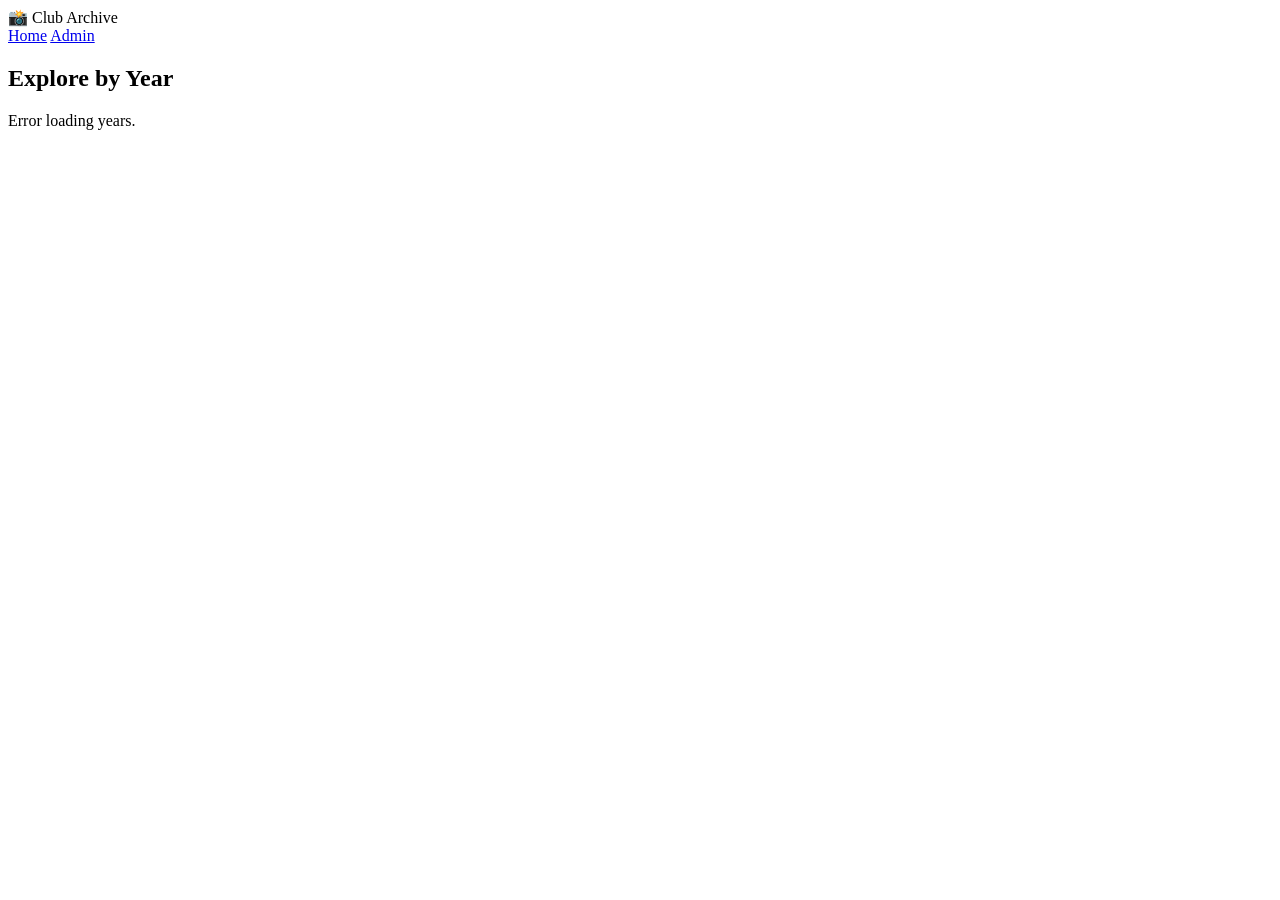
==== index.html @ 99a07da6 "Update index.html" ====
<!DOCTYPE html>
<html lang="en">
<head>
    <meta charset="UTF-8">
    <meta name="viewport" content="width=device-width, initial-scale=1.0">
    <title>Club Media Archive</title>
    <link rel="stylesheet" href="css/styles.css">
</head>
<body>
    <header class="black-header">
        <div class="container">
            <div class="brand">📸 Club Archive</div>
            <div class="nav-links">
                <a href="index.html">Home</a>
                <a href="admin/login.html">Admin</a>
            </div>
        </div>
    </header>
    <main class="container">
        <h2>Explore by Year</h2>
        <div class="year-grid" id="year-grid"></div>
    </main>
    <script type="module" src="js/gallery.js"></script>
</body>
</html>
---- css/styles.css ----

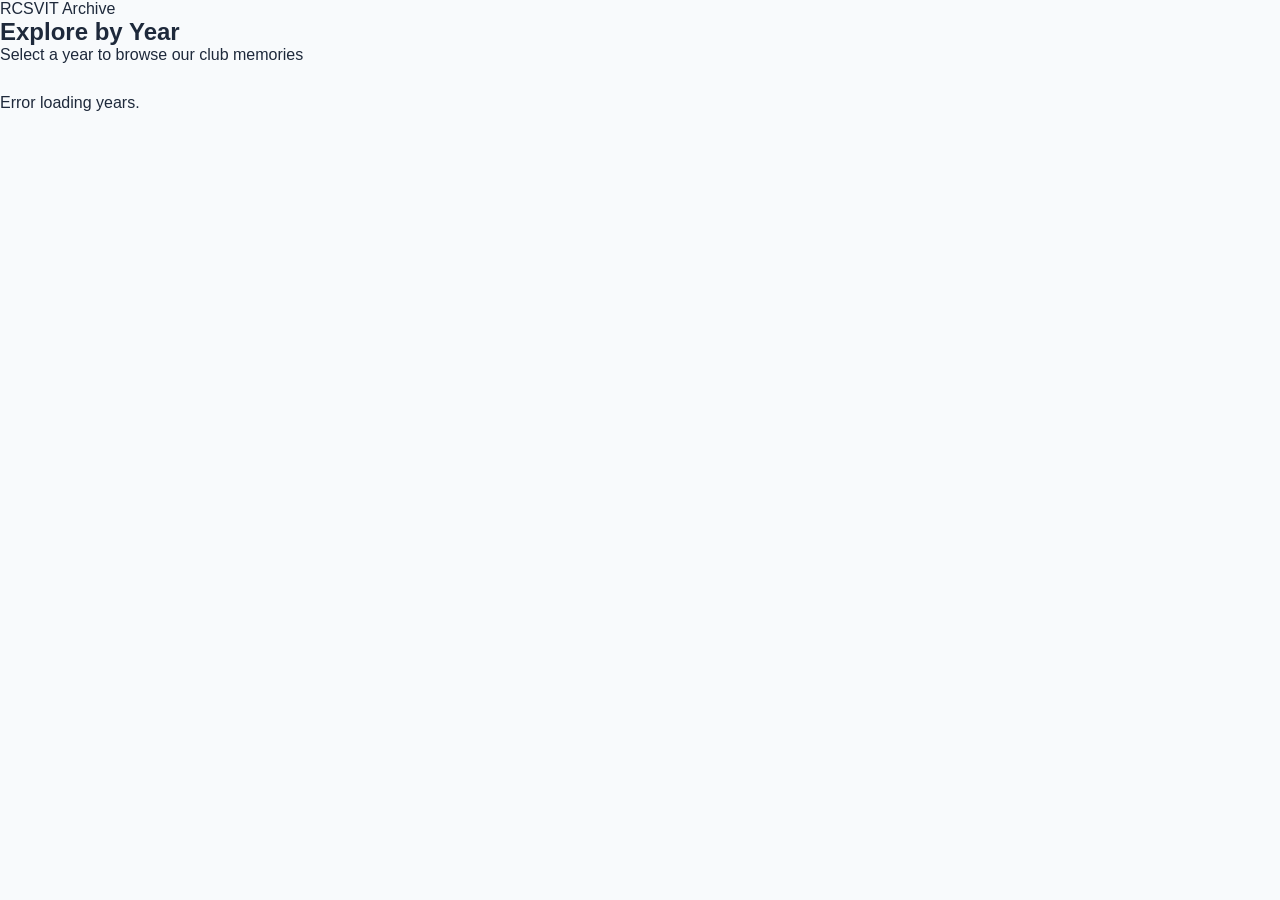
==== commit 4476c91e: "Update index.html" ====
--- a/index.html
+++ b/index.html
@@ -3,23 +3,28 @@
 <head>
     <meta charset="UTF-8">
     <meta name="viewport" content="width=device-width, initial-scale=1.0">
-    <title>Club Media Archive</title>
+    <title>RCSVIT Media Archive</title>
     <link rel="stylesheet" href="css/styles.css">
 </head>
 <body>
-    <header class="black-header">
-        <div class="container">
-            <div class="brand">📸 Club Archive</div>
-            <div class="nav-links">
-                <a href="index.html">Home</a>
-                <a href="admin/login.html">Admin</a>
-            </div>
+
+    <!-- Same black header as all other pages -->
+    <header class="site-header">
+        <span class="site-title">RCSVIT Archive</span>
+    </header>
+
+    <main class="main-container">
+        <section class="page-header">
+            <h1 class="page-title">Explore by Year</h1>
+            <p class="page-subtitle">Select a year to browse our club memories</p>
+        </section>
+
+        <!-- This is where the JavaScript injects the year cards -->
+        <div id="year-grid" class="gallery-grid">
+            <p>Loading years…</p>
         </div>
-    </header>
-    <main class="container">
-        <h2>Explore by Year</h2>
-        <div class="year-grid" id="year-grid"></div>
     </main>
+
     <script type="module" src="js/gallery.js"></script>
 </body>
 </html>
--- a/css/styles.css
+++ b/css/styles.css
@@ -1 +1,249 @@
-
+* { box-sizing: border-box; margin: 0; padding: 0; }
+body {
+    font-family: Arial, Helvetica, sans-serif;
+    background: #f8fafc;
+    color: #1e293b;
+}
+
+/* Black Header */
+.black-header {
+    background: #000000;
+    color: white;
+    padding: 20px 0;
+    margin-bottom: 40px;
+}
+.black-header .container {
+    display: flex;
+    justify-content: space-between;
+    align-items: center;
+}
+.black-header a {
+    color: white;
+    text-decoration: none;
+}
+.black-header .brand { font-size: 1.5rem; font-weight: bold; }
+.black-header .nav-links a {
+    margin-left: 20px;
+    font-size: 0.9rem;
+    opacity: 0.8;
+}
+.black-header .nav-links a:hover { opacity: 1; }
+
+.container { max-width: 1200px; margin: 0 auto; padding: 0 20px; }
+
+/* Year Cards */
+.year-grid {
+    display: grid;
+    grid-template-columns: repeat(auto-fill, minmax(220px, 1fr));
+    gap: 24px;
+    margin-top: 30px;
+}
+.year-card {
+    background: white;
+    border: 1px solid #e2e8f0;
+    border-radius: 12px;
+    padding: 24px;
+    text-align: center;
+    box-shadow: 0 2px 8px rgba(0,0,0,0.04);
+    transition: transform 0.2s, box-shadow 0.2s;
+    cursor: pointer;
+    text-decoration: none;
+    color: inherit;
+}
+.year-card:hover {
+    transform: translateY(-4px);
+    box-shadow: 0 8px 24px rgba(0,0,0,0.08);
+}
+.year-card .year-number { font-size: 2.2rem; font-weight: bold; }
+.year-card .president { color: #64748b; font-size: 0.9rem; margin-top: 8px; }
+.year-card .media-count {
+    display: inline-block;
+    background: #f1f5f9;
+    padding: 4px 14px;
+    border-radius: 40px;
+    font-size: 0.8rem;
+    margin-top: 12px;
+}
+
+/* Gallery Grid 4/2/1 */
+.gallery-grid {
+    display: grid;
+    grid-template-columns: repeat(4, 1fr);
+    gap: 20px;
+    margin-top: 30px;
+}
+@media (max-width: 992px) { .gallery-grid { grid-template-columns: repeat(2, 1fr); } }
+@media (max-width: 600px) { .gallery-grid { grid-template-columns: 1fr; } }
+
+.media-card {
+    background: white;
+    border: 1px solid #e2e8f0;
+    border-radius: 12px;
+    overflow: hidden;
+    box-shadow: 0 2px 8px rgba(0,0,0,0.04);
+    transition: transform 0.2s;
+    cursor: pointer;
+}
+.media-card:hover { transform: translateY(-4px); }
+.media-card .thumbnail {
+    width: 100%;
+    aspect-ratio: 1 / 1;
+    background: #e2e8f0;
+    display: flex;
+    align-items: center;
+    justify-content: center;
+}
+.media-card .thumbnail img, .media-card .thumbnail video {
+    width: 100%;
+    height: 100%;
+    object-fit: cover;
+}
+.media-card .info { padding: 12px 16px; }
+.media-card .title { font-weight: 600; font-size: 0.95rem; }
+.media-card .meta { font-size: 0.8rem; color: #64748b; margin-top: 4px; }
+
+/* Detail Page */
+.detail-wrapper {
+    max-width: 900px;
+    margin: 0 auto;
+    background: white;
+    border: 1px solid #e2e8f0;
+    border-radius: 16px;
+    padding: 30px;
+    box-shadow: 0 4px 16px rgba(0,0,0,0.04);
+}
+.detail-wrapper .media-display {
+    width: 100%;
+    max-height: 70vh;
+    object-fit: contain;
+    border-radius: 12px;
+    background: #0f172a;
+    margin: 16px 0;
+}
+.detail-meta {
+    display: grid;
+    grid-template-columns: 1fr 1fr;
+    gap: 8px 24px;
+    background: #f8fafc;
+    padding: 16px;
+    border-radius: 12px;
+    margin: 16px 0;
+}
+.detail-meta .label { font-weight: bold; color: #475569; }
+.detail-actions {
+    display: flex;
+    gap: 12px;
+    flex-wrap: wrap;
+    margin: 20px 0;
+}
+.btn {
+    padding: 8px 20px;
+    border: none;
+    border-radius: 40px;
+    font-weight: 600;
+    font-size: 0.9rem;
+    background: #f1f5f9;
+    color: #1e293b;
+    cursor: pointer;
+    transition: 0.2s;
+    display: inline-flex;
+    align-items: center;
+    gap: 6px;
+}
+.btn-primary { background: #000; color: white; }
+.btn-primary:hover { background: #1a1a1a; }
+.btn-outline { border: 1px solid #e2e8f0; background: transparent; }
+.btn-outline:hover { background: #f8fafc; }
+.btn-danger { background: #ef4444; color: white; }
+
+.related-grid {
+    display: grid;
+    grid-template-columns: repeat(auto-fill, minmax(150px, 1fr));
+    gap: 16px;
+    margin-top: 16px;
+}
+
+/* Admin Login */
+.login-box {
+    max-width: 400px;
+    margin: 60px auto;
+    background: white;
+    border: 1px solid #e2e8f0;
+    border-radius: 16px;
+    padding: 40px;
+    box-shadow: 0 4px 16px rgba(0,0,0,0.04);
+}
+.form-group { margin-bottom: 18px; }
+.form-group label { display: block; font-weight: 600; margin-bottom: 4px; }
+.form-group input, .form-group select, .form-group textarea {
+    width: 100%;
+    padding: 10px 14px;
+    border: 1px solid #e2e8f0;
+    border-radius: 10px;
+    font-size: 1rem;
+    font-family: Arial, sans-serif;
+}
+.form-group input:focus {
+    outline: none;
+    border-color: #000;
+}
+
+/* Admin Dashboard */
+.stats-grid {
+    display: grid;
+    grid-template-columns: repeat(auto-fit, minmax(160px, 1fr));
+    gap: 16px;
+    margin: 30px 0;
+}
+.stat-card {
+    background: white;
+    border: 1px solid #e2e8f0;
+    border-radius: 12px;
+    padding: 20px;
+}
+.stat-card .number { font-size: 2rem; font-weight: bold; }
+.stat-card .label { color: #64748b; font-size: 0.8rem; text-transform: uppercase; letter-spacing: 0.5px; }
+
+.table-wrap {
+    background: white;
+    border: 1px solid #e2e8f0;
+    border-radius: 12px;
+    padding: 16px;
+    overflow-x: auto;
+    margin: 20px 0;
+}
+table { width: 100%; border-collapse: collapse; }
+th, td { padding: 10px 14px; text-align: left; border-bottom: 1px solid #f1f5f9; }
+th { background: #f8fafc; font-weight: 600; }
+
+.admin-header {
+    display: flex;
+    justify-content: space-between;
+    align-items: center;
+    flex-wrap: wrap;
+    gap: 16px;
+    margin-bottom: 20px;
+}
+
+/* Modals */
+.modal-overlay {
+    display: none;
+    position: fixed;
+    top: 0; left: 0;
+    width: 100%; height: 100%;
+    background: rgba(0,0,0,0.3);
+    align-items: center;
+    justify-content: center;
+    z-index: 999;
+}
+.modal-overlay.active { display: flex; }
+.modal-box {
+    background: white;
+    padding: 30px;
+    border-radius: 16px;
+    max-width: 500px;
+    width: 90%;
+    max-height: 90vh;
+    overflow-y: auto;
+    border: 1px solid #e2e8f0;
+}
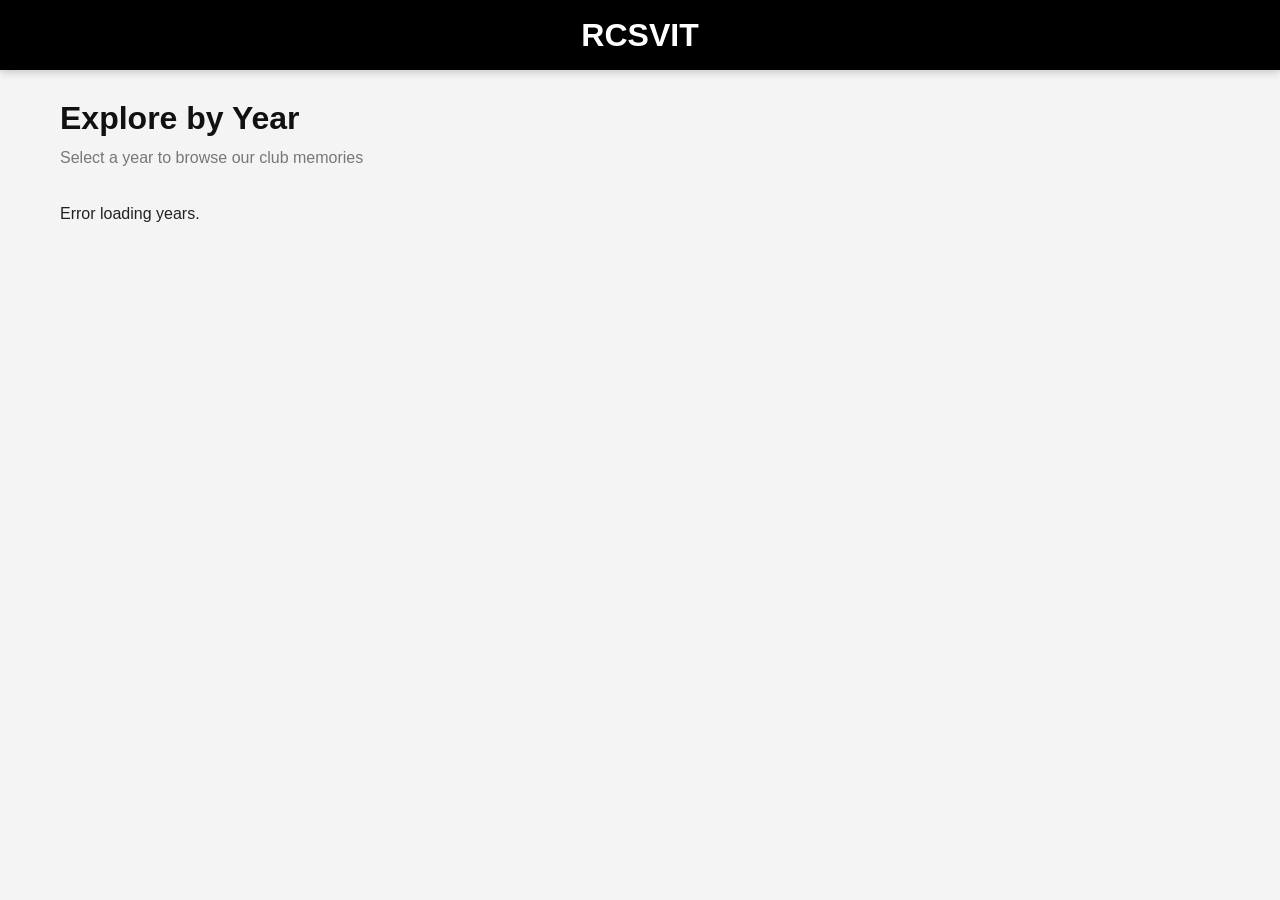
==== commit bedfcb98: "Update index.html" ====
--- a/index.html
+++ b/index.html
@@ -3,28 +3,22 @@
 <head>
     <meta charset="UTF-8">
     <meta name="viewport" content="width=device-width, initial-scale=1.0">
-    <title>RCSVIT Media Archive</title>
+    <title>RCSVIT Cloud </title>
     <link rel="stylesheet" href="css/styles.css">
 </head>
 <body>
-
-    <!-- Same black header as all other pages -->
     <header class="site-header">
-        <span class="site-title">RCSVIT Archive</span>
+        <span class="site-title">RCSVIT </span>
     </header>
-
     <main class="main-container">
         <section class="page-header">
             <h1 class="page-title">Explore by Year</h1>
             <p class="page-subtitle">Select a year to browse our club memories</p>
         </section>
-
-        <!-- This is where the JavaScript injects the year cards -->
         <div id="year-grid" class="gallery-grid">
             <p>Loading years…</p>
         </div>
     </main>
-
     <script type="module" src="js/gallery.js"></script>
 </body>
 </html>
--- a/css/styles.css
+++ b/css/styles.css
@@ -1,161 +1,316 @@
-* { box-sizing: border-box; margin: 0; padding: 0; }
+/* =============================================
+   RCSVIT MEDIA ARCHIVE – NOVICHOK STYLE
+   (matches all public & admin pages)
+   ============================================= */
+
+* {
+    margin: 0;
+    padding: 0;
+    box-sizing: border-box;
+}
+
 body {
     font-family: Arial, Helvetica, sans-serif;
-    background: #f8fafc;
-    color: #1e293b;
-}
-
-/* Black Header */
-.black-header {
-    background: #000000;
-    color: white;
-    padding: 20px 0;
-    margin-bottom: 40px;
+    background: #f4f4f4;
+    color: #222;
+    line-height: 1.5;
+}
+
+/* ---------- HEADER (same black bar for every page) ---------- */
+.site-header, .black-header {
+    background: #000;
+    height: 70px;
+    display: flex;
+    align-items: center;
+    justify-content: center;
+    box-shadow: 0 2px 8px rgba(0,0,0,0.2);
+    position: sticky;
+    top: 0;
+    z-index: 1000;
+}
+.site-title, .black-header .brand {
+    color: #fff;
+    font-size: 32px;
+    font-weight: bold;
+    text-decoration: none;
 }
 .black-header .container {
     display: flex;
     justify-content: space-between;
     align-items: center;
-}
-.black-header a {
-    color: white;
-    text-decoration: none;
-}
-.black-header .brand { font-size: 1.5rem; font-weight: bold; }
+    width: 100%;
+    max-width: 1200px;
+    padding: 0 20px;
+}
 .black-header .nav-links a {
+    color: #fff;
     margin-left: 20px;
     font-size: 0.9rem;
+    text-decoration: none;
     opacity: 0.8;
 }
 .black-header .nav-links a:hover { opacity: 1; }
 
-.container { max-width: 1200px; margin: 0 auto; padding: 0 20px; }
-
-/* Year Cards */
-.year-grid {
-    display: grid;
-    grid-template-columns: repeat(auto-fill, minmax(220px, 1fr));
-    gap: 24px;
-    margin-top: 30px;
-}
-.year-card {
-    background: white;
-    border: 1px solid #e2e8f0;
-    border-radius: 12px;
-    padding: 24px;
-    text-align: center;
-    box-shadow: 0 2px 8px rgba(0,0,0,0.04);
-    transition: transform 0.2s, box-shadow 0.2s;
-    cursor: pointer;
-    text-decoration: none;
-    color: inherit;
-}
-.year-card:hover {
-    transform: translateY(-4px);
-    box-shadow: 0 8px 24px rgba(0,0,0,0.08);
-}
-.year-card .year-number { font-size: 2.2rem; font-weight: bold; }
-.year-card .president { color: #64748b; font-size: 0.9rem; margin-top: 8px; }
-.year-card .media-count {
-    display: inline-block;
-    background: #f1f5f9;
-    padding: 4px 14px;
-    border-radius: 40px;
-    font-size: 0.8rem;
-    margin-top: 12px;
-}
-
-/* Gallery Grid 4/2/1 */
-.gallery-grid {
+/* ---------- MAIN CONTAINER ---------- */
+.main-container, .container {
+    max-width: 1200px;
+    margin: 0 auto;
+    padding: 24px 20px 48px;
+}
+
+/* ---------- BACK BUTTON ---------- */
+.back-btn {
+    display: inline-flex;
+    align-items: center;
+    gap: 4px;
+    font-size: 0.95rem;
+    font-weight: 500;
+    color: #333;
+    padding: 8px 14px;
+    border-radius: 8px;
+    background: #fff;
+    border: 1px solid #d9d9d9;
+    text-decoration: none;
+    margin-bottom: 20px;
+    transition: 0.2s;
+}
+.back-btn:hover {
+    background: #f0f0f0;
+    box-shadow: 0 2px 8px rgba(0,0,0,0.08);
+    transform: translateX(-3px);
+}
+
+/* ---------- PAGE HEADER (title area) ---------- */
+.page-header {
+    margin-bottom: 32px;
+}
+.page-title {
+    font-size: 2rem;
+    font-weight: 700;
+    color: #111;
+}
+.page-subtitle {
+    font-size: 1rem;
+    color: #777;
+    margin-top: 4px;
+}
+
+/* ---------- GALLERY GRID (4/2/1 columns) ---------- */
+.gallery-grid, .year-grid {
     display: grid;
     grid-template-columns: repeat(4, 1fr);
     gap: 20px;
-    margin-top: 30px;
-}
-@media (max-width: 992px) { .gallery-grid { grid-template-columns: repeat(2, 1fr); } }
-@media (max-width: 600px) { .gallery-grid { grid-template-columns: 1fr; } }
-
-.media-card {
-    background: white;
-    border: 1px solid #e2e8f0;
+    margin-top: 20px;
+}
+
+/* Year cards and media cards inherit the same card style */
+.gallery-card, .year-card, .media-card {
+    background: #fff;
+    border: 1px solid #d9d9d9;
     border-radius: 12px;
     overflow: hidden;
-    box-shadow: 0 2px 8px rgba(0,0,0,0.04);
-    transition: transform 0.2s;
+    box-shadow: 0 2px 8px rgba(0,0,0,0.08);
+    transition: transform 0.3s, box-shadow 0.3s;
     cursor: pointer;
-}
-.media-card:hover { transform: translateY(-4px); }
-.media-card .thumbnail {
-    width: 100%;
-    aspect-ratio: 1 / 1;
-    background: #e2e8f0;
+    text-decoration: none;
+    color: inherit;
+    display: block;  /* for <a> elements */
+}
+.gallery-card:hover, .year-card:hover, .media-card:hover {
+    transform: translateY(-5px);
+    box-shadow: 0 10px 28px rgba(0,0,0,0.18);
+}
+
+/* Card link wrapper */
+.card-link {
+    display: block;
+    text-decoration: none;
+    color: inherit;
+}
+
+/* Image wrapper – 3:2 aspect ratio */
+.card-img-wrap, .thumbnail {
+    width: 100%;
+    aspect-ratio: 3 / 2;
+    overflow: hidden;
+    background: #e8e8e8;
+    position: relative;
+}
+.card-img, .thumbnail img, .thumbnail video {
+    width: 100%;
+    height: 100%;
+    object-fit: cover;
+    transition: transform 0.3s;
+}
+.gallery-card:hover .card-img, .media-card:hover .thumbnail img,
+.media-card:hover .thumbnail video {
+    transform: scale(1.04);
+}
+
+.card-body, .info {
+    padding: 14px 16px 16px;
+}
+.card-title, .title {
+    font-size: 1rem;
+    font-weight: 600;
+    color: #111;
+    white-space: nowrap;
+    overflow: hidden;
+    text-overflow: ellipsis;
+}
+.card-sub, .meta {
+    font-size: 0.85rem;
+    color: #555;
+    white-space: nowrap;
+    overflow: hidden;
+    text-overflow: ellipsis;
+}
+
+/* Year card specific */
+.year-card .year-number {
+    font-size: 2.2rem;
+    font-weight: bold;
+    text-align: center;
+    padding: 20px 0 10px;
+}
+.year-card .president, .year-card .media-count {
+    text-align: center;
+    color: #777;
+    font-size: 0.9rem;
+}
+
+/* ---------- IMAGE DETAIL PAGE ---------- */
+.image-detail, .detail-wrapper {
+    background: #fff;
+    border: 1px solid #d9d9d9;
+    border-radius: 12px;
+    padding: 24px;
+    box-shadow: 0 2px 10px rgba(0,0,0,0.08);
+    margin-bottom: 40px;
+}
+.detail-img-wrap {
+    width: 100%;
+    border-radius: 10px;
+    overflow: hidden;
+    background: #e8e8e8;
+    margin-bottom: 20px;
+}
+.detail-img, .media-display {
+    width: 100%;
+    height: auto;
+    display: block;
+    object-fit: contain;
+    max-height: 560px;
+    background: #fafafa;
+}
+.detail-title {
+    font-size: 1.6rem;
+    font-weight: 700;
+    color: #111;
+    margin-bottom: 10px;
+}
+.detail-desc {
+    font-size: 0.95rem;
+    color: #444;
+    line-height: 1.7;
+    margin-bottom: 20px;
+}
+
+/* Metadata Table */
+.meta-table {
+    width: 100%;
+    border-collapse: collapse;
+    margin-bottom: 24px;
+    font-size: 0.9rem;
+}
+.meta-table tbody tr {
+    border-bottom: 1px solid #ececec;
+}
+.meta-table tbody tr:last-child {
+    border-bottom: none;
+}
+.meta-table th {
+    text-align: left;
+    font-weight: 600;
+    color: #333;
+    padding: 10px 16px 10px 0;
+    width: 140px;
+    white-space: nowrap;
+}
+.meta-table td {
+    padding: 10px 0;
+    color: #555;
+}
+
+/* Action Buttons */
+.action-btns, .detail-actions {
     display: flex;
+    flex-wrap: wrap;
+    gap: 12px;
+    margin-bottom: 24px;
+}
+.btn {
+    display: inline-flex;
     align-items: center;
     justify-content: center;
-}
-.media-card .thumbnail img, .media-card .thumbnail video {
-    width: 100%;
-    height: 100%;
-    object-fit: cover;
-}
-.media-card .info { padding: 12px 16px; }
-.media-card .title { font-weight: 600; font-size: 0.95rem; }
-.media-card .meta { font-size: 0.8rem; color: #64748b; margin-top: 4px; }
-
-/* Detail Page */
-.detail-wrapper {
-    max-width: 900px;
-    margin: 0 auto;
-    background: white;
-    border: 1px solid #e2e8f0;
-    border-radius: 16px;
-    padding: 30px;
-    box-shadow: 0 4px 16px rgba(0,0,0,0.04);
-}
-.detail-wrapper .media-display {
-    width: 100%;
-    max-height: 70vh;
-    object-fit: contain;
-    border-radius: 12px;
-    background: #0f172a;
-    margin: 16px 0;
-}
-.detail-meta {
-    display: grid;
-    grid-template-columns: 1fr 1fr;
-    gap: 8px 24px;
-    background: #f8fafc;
-    padding: 16px;
-    border-radius: 12px;
-    margin: 16px 0;
-}
-.detail-meta .label { font-weight: bold; color: #475569; }
-.detail-actions {
+    padding: 11px 22px;
+    font-size: 0.9rem;
+    font-weight: 600;
+    border-radius: 10px;
+    border: 2px solid transparent;
+    transition: 0.2s;
+    cursor: pointer;
+    user-select: none;
+    text-decoration: none;
+    background: #f1f5f9;
+    color: #1e293b;
+}
+.btn-dark, .btn-primary {
+    background: #000;
+    color: #fff;
+    border-color: #000;
+}
+.btn-dark:hover, .btn-primary:hover {
+    background: #1a1a1a;
+}
+.btn-outline {
+    background: #fff;
+    color: #222;
+    border-color: #bbb;
+}
+.btn-outline:hover {
+    background: #f4f4f4;
+    border-color: #888;
+}
+.btn-danger {
+    background: #d32f2f;
+    color: #fff;
+}
+.btn-danger:hover {
+    background: #b71c1c;
+}
+.btn-block {
+    width: 100%;
+}
+
+/* Previous / Next */
+.prev-next-nav {
     display: flex;
+    justify-content: space-between;
     gap: 12px;
     flex-wrap: wrap;
-    margin: 20px 0;
-}
-.btn {
-    padding: 8px 20px;
-    border: none;
-    border-radius: 40px;
-    font-weight: 600;
-    font-size: 0.9rem;
-    background: #f1f5f9;
-    color: #1e293b;
-    cursor: pointer;
-    transition: 0.2s;
-    display: inline-flex;
-    align-items: center;
-    gap: 6px;
-}
-.btn-primary { background: #000; color: white; }
-.btn-primary:hover { background: #1a1a1a; }
-.btn-outline { border: 1px solid #e2e8f0; background: transparent; }
-.btn-outline:hover { background: #f8fafc; }
-.btn-danger { background: #ef4444; color: white; }
-
+}
+.prev-next-nav .btn {
+    min-width: 130px;
+}
+
+/* Related images heading */
+.related-heading {
+    font-size: 1.25rem;
+    font-weight: 700;
+    color: #111;
+    margin-bottom: 18px;
+}
 .related-grid {
     display: grid;
     grid-template-columns: repeat(auto-fill, minmax(150px, 1fr));
@@ -163,87 +318,190 @@
     margin-top: 16px;
 }
 
-/* Admin Login */
+/* ---------- ADMIN LOGIN ---------- */
 .login-box {
     max-width: 400px;
     margin: 60px auto;
-    background: white;
-    border: 1px solid #e2e8f0;
+    background: #fff;
+    border: 1px solid #d9d9d9;
     border-radius: 16px;
     padding: 40px;
-    box-shadow: 0 4px 16px rgba(0,0,0,0.04);
-}
-.form-group { margin-bottom: 18px; }
-.form-group label { display: block; font-weight: 600; margin-bottom: 4px; }
+    box-shadow: 0 4px 16px rgba(0,0,0,0.06);
+}
+.form-group {
+    margin-bottom: 18px;
+}
+.form-group label {
+    display: block;
+    font-weight: 600;
+    margin-bottom: 5px;
+    color: #333;
+}
 .form-group input, .form-group select, .form-group textarea {
     width: 100%;
-    padding: 10px 14px;
-    border: 1px solid #e2e8f0;
-    border-radius: 10px;
-    font-size: 1rem;
-    font-family: Arial, sans-serif;
-}
-.form-group input:focus {
+    padding: 11px 14px;
+    border: 1px solid #d9d9d9;
+    border-radius: 8px;
+    font-size: 0.95rem;
+    transition: border 0.2s;
+}
+.form-group input:focus, .form-group select:focus, .form-group textarea:focus {
     outline: none;
     border-color: #000;
 }
 
-/* Admin Dashboard */
-.stats-grid {
+/* ---------- ADMIN DASHBOARD ---------- */
+.admin-dashboard .stats-grid {
     display: grid;
     grid-template-columns: repeat(auto-fit, minmax(160px, 1fr));
     gap: 16px;
-    margin: 30px 0;
-}
-.stat-card {
-    background: white;
-    border: 1px solid #e2e8f0;
+    margin: 24px 0;
+}
+.admin-dashboard .stat-card {
+    background: #fff;
+    border: 1px solid #d9d9d9;
     border-radius: 12px;
     padding: 20px;
-}
-.stat-card .number { font-size: 2rem; font-weight: bold; }
-.stat-card .label { color: #64748b; font-size: 0.8rem; text-transform: uppercase; letter-spacing: 0.5px; }
-
-.table-wrap {
-    background: white;
-    border: 1px solid #e2e8f0;
+    text-align: center;
+    box-shadow: 0 2px 8px rgba(0,0,0,0.04);
+}
+.admin-dashboard .stat-card .number {
+    font-size: 2rem;
+    font-weight: 700;
+    color: #000;
+}
+.admin-dashboard .stat-card .label {
+    font-size: 0.8rem;
+    text-transform: uppercase;
+    letter-spacing: 0.5px;
+    color: #777;
+    margin-top: 4px;
+}
+.admin-dashboard .chart-row {
+    display: grid;
+    grid-template-columns: 1fr 1fr;
+    gap: 20px;
+    margin-bottom: 30px;
+}
+.admin-dashboard .chart-box {
+    background: #fff;
+    border: 1px solid #d9d9d9;
     border-radius: 12px;
-    padding: 16px;
+    padding: 20px;
+    box-shadow: 0 2px 8px rgba(0,0,0,0.04);
+}
+.admin-dashboard .table-wrap {
+    background: #fff;
+    border: 1px solid #d9d9d9;
+    border-radius: 12px;
+    padding: 20px;
+    margin-bottom: 30px;
     overflow-x: auto;
-    margin: 20px 0;
-}
-table { width: 100%; border-collapse: collapse; }
-th, td { padding: 10px 14px; text-align: left; border-bottom: 1px solid #f1f5f9; }
-th { background: #f8fafc; font-weight: 600; }
-
-.admin-header {
-    display: flex;
-    justify-content: space-between;
-    align-items: center;
-    flex-wrap: wrap;
-    gap: 16px;
-    margin-bottom: 20px;
-}
-
-/* Modals */
+}
+.admin-dashboard table {
+    width: 100%;
+    border-collapse: collapse;
+}
+.admin-dashboard th, .admin-dashboard td {
+    padding: 12px 16px;
+    text-align: left;
+    border-bottom: 1px solid #eee;
+}
+.admin-dashboard th {
+    background: #f9f9f9;
+    font-weight: 600;
+}
+
+/* Admin modals */
 .modal-overlay {
     display: none;
     position: fixed;
     top: 0; left: 0;
     width: 100%; height: 100%;
-    background: rgba(0,0,0,0.3);
+    background: rgba(0,0,0,0.4);
+    backdrop-filter: blur(4px);
     align-items: center;
     justify-content: center;
-    z-index: 999;
+    z-index: 2000;
 }
 .modal-overlay.active { display: flex; }
 .modal-box {
-    background: white;
-    padding: 30px;
+    background: #fff;
+    padding: 32px;
     border-radius: 16px;
     max-width: 500px;
     width: 90%;
-    max-height: 90vh;
+    max-height: 85vh;
     overflow-y: auto;
-    border: 1px solid #e2e8f0;
-}
+    box-shadow: 0 12px 32px rgba(0,0,0,0.15);
+}
+
+/* ---------- FOOTER ---------- */
+footer, .site-footer {
+    border-top: 1px solid #d9d9d9;
+    padding: 16px 20px;
+    text-align: left;
+    font-size: 0.85rem;
+    color: #666;
+    background: #fff;
+}
+footer a, .site-footer a {
+    color: #333;
+    text-decoration: none;
+    font-weight: 500;
+}
+footer a:hover, .site-footer a:hover {
+    text-decoration: underline;
+}
+
+/* ========== RESPONSIVE ========== */
+@media (max-width: 1024px) {
+    .gallery-grid, .year-grid {
+        grid-template-columns: repeat(2, 1fr);
+        gap: 18px;
+    }
+    .page-title { font-size: 1.7rem; }
+    .detail-title { font-size: 1.4rem; }
+    .detail-img { max-height: 420px; }
+    .meta-table th { width: 110px; }
+}
+
+@media (max-width: 600px) {
+    .site-header, .black-header { height: 56px; }
+    .site-title, .black-header .brand { font-size: 24px; }
+    .main-container, .container { padding: 16px 12px 36px; }
+    .back-btn { font-size: 0.85rem; padding: 7px 12px; }
+    .page-header { margin-bottom: 20px; }
+    .page-title { font-size: 1.4rem; }
+    .page-subtitle { font-size: 0.85rem; }
+
+    .gallery-grid, .year-grid {
+        grid-template-columns: 1fr;
+        gap: 16px;
+    }
+
+    .image-detail, .detail-wrapper { padding: 16px; border-radius: 10px; }
+    .detail-img { max-height: 300px; }
+    .detail-title { font-size: 1.2rem; }
+
+    /* Stack metadata table */
+    .meta-table, .meta-table tbody, .meta-table tr, .meta-table th, .meta-table td {
+        display: block;
+        width: 100%;
+    }
+    .meta-table tr {
+        margin-bottom: 10px;
+        border-bottom: 1px solid #e0e0e0;
+        padding-bottom: 8px;
+    }
+    .meta-table th { padding: 0 0 2px 0; font-size: 0.78rem; color: #777; text-transform: uppercase; letter-spacing: 0.03em; width: auto; }
+    .meta-table td { padding: 0 0 4px 0; font-size: 0.9rem; color: #222; }
+
+    .action-btns, .detail-actions { flex-direction: column; gap: 10px; }
+    .action-btns .btn, .detail-actions .btn { width: 100%; }
+    .prev-next-nav { flex-direction: column; gap: 10px; }
+    .prev-next-nav .btn { width: 100%; min-width: auto; }
+
+    .admin-dashboard .chart-row { grid-template-columns: 1fr; }
+    .admin-dashboard .stats-grid { grid-template-columns: repeat(2, 1fr); }
+}
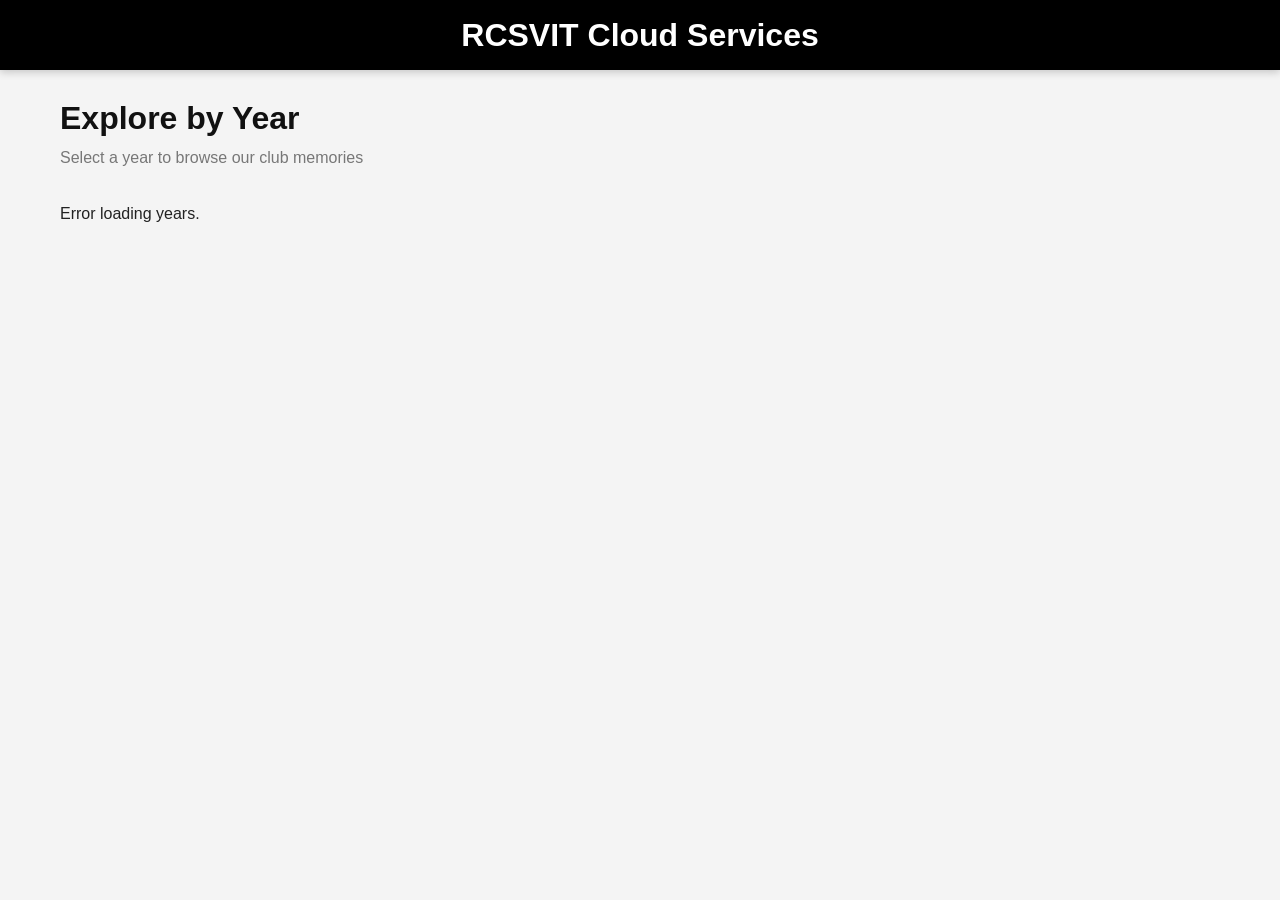
==== commit b1106d42: "Update site title to 'RCSVIT Cloud Services'" ====
--- a/index.html
+++ b/index.html
@@ -8,7 +8,7 @@
 </head>
 <body>
     <header class="site-header">
-        <span class="site-title">RCSVIT </span>
+        <span class="site-title">RCSVIT Cloud Services  </span>
     </header>
     <main class="main-container">
         <section class="page-header">
